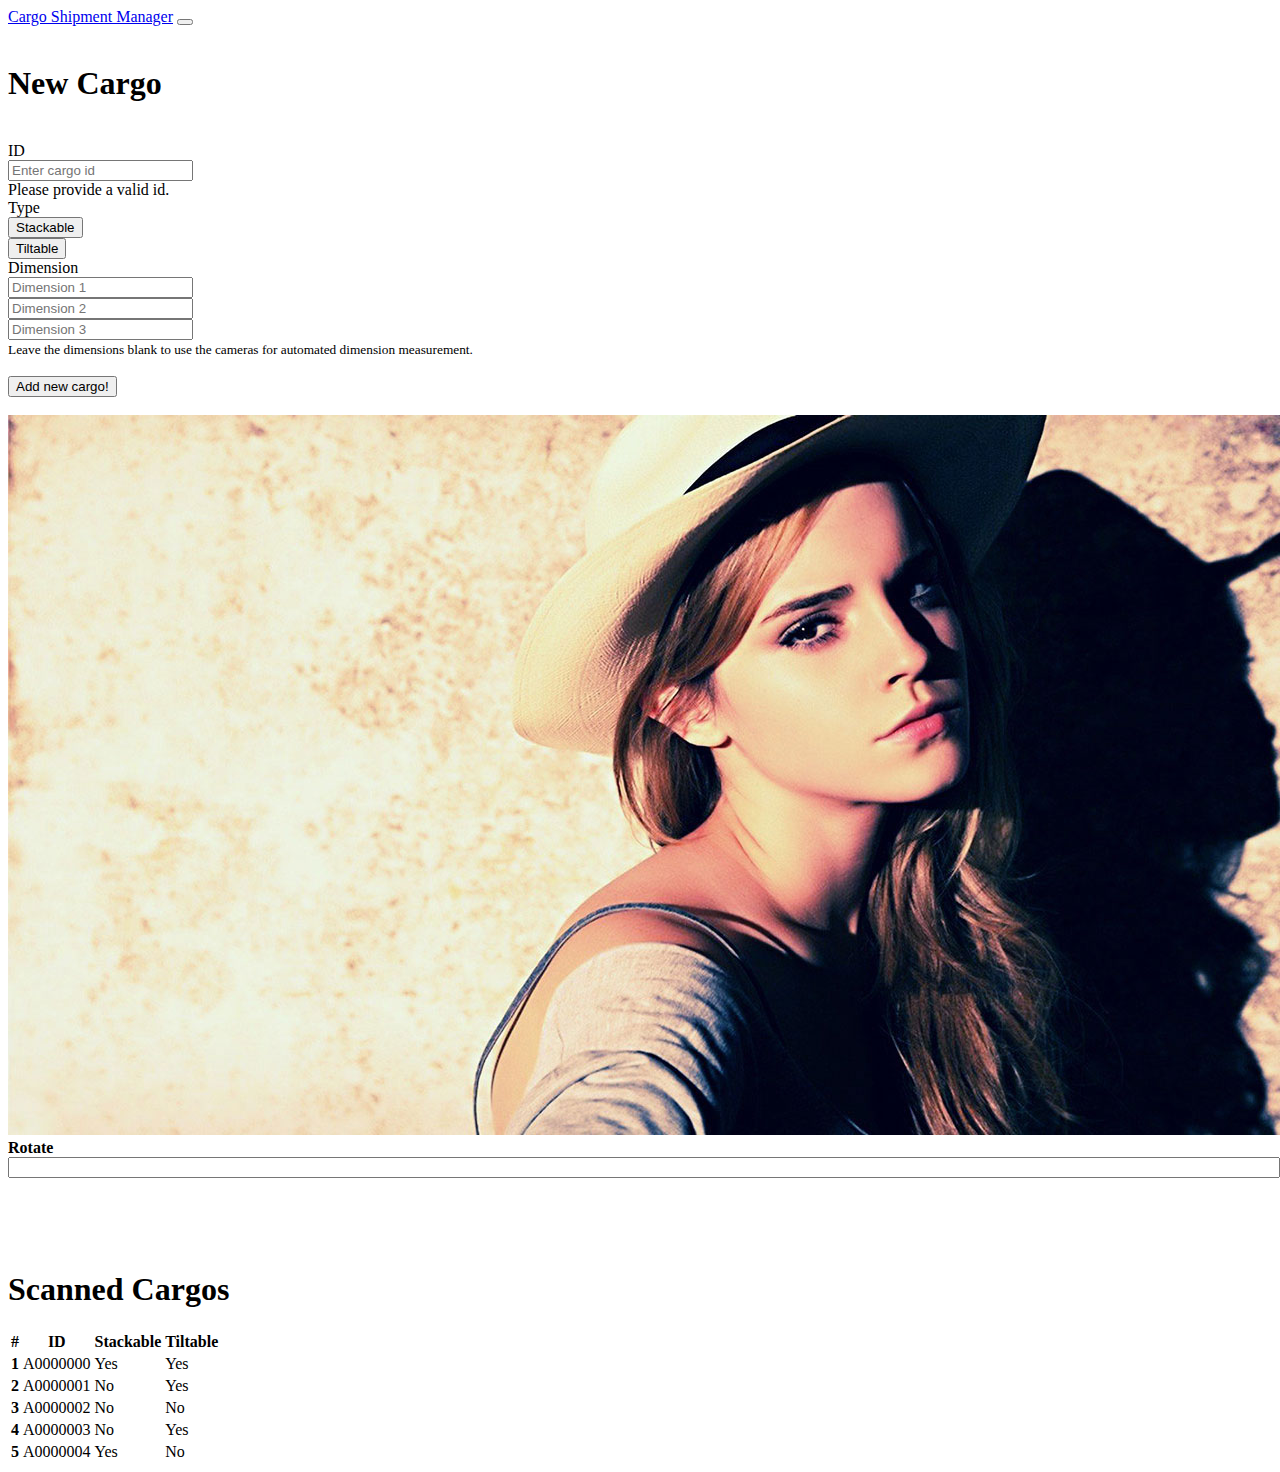
==== cargo_dimension/public/index1.html @ 60f1acf5 "test api" ====
<!doctype html>
<html lang="en">
  <head>
    <title>Cargo Shipment Manager</title>
    <!-- Required meta tags -->
    <meta charset="utf-8">
    <meta name="viewport" content="width=device-width, initial-scale=1, shrink-to-fit=no">

    <!-- Bootstrap CSS -->
    <link rel="stylesheet" href="https://maxcdn.bootstrapcdn.com/bootstrap/4.0.0-beta.2/css/bootstrap.min.css" integrity="sha384-PsH8R72JQ3SOdhVi3uxftmaW6Vc51MKb0q5P2rRUpPvrszuE4W1povHYgTpBfshb" crossorigin="anonymous">

    <link rel="stylesheet" href="./css/cropper.min.css">
    <link rel="stylesheet" href="./css/bootstrap-slider.min.css">
  </head>
  <body>
    <nav class="navbar navbar-expand-lg navbar-light bg-light">
      <div class="container">
      <a class="navbar-brand" href="#">Cargo Shipment Manager</a>
      <button class="navbar-toggler" type="button" data-toggle="collapse" data-target="#navbarSupportedContent" aria-controls="navbarSupportedContent" aria-expanded="false" aria-label="Toggle navigation">
        <span class="navbar-toggler-icon"></span>
      </button>
      </div>
    </nav>
    <br>
    <div class="container">
      <h1>New Cargo</h1>
      <br>
      <form id="cargo-form" action="#" method="post" novalidate>
        <div class="form-group row">
          <label for="id" class="col-sm-2 col-form-label">ID</label>
          <div class="col-sm-10">
            <input type="text" class="form-control" id="cargo-id" aria-describedby="idHelp" placeholder="Enter cargo id" required>
            <div class="invalid-feedback">
              Please provide a valid id.
            </div>
          </div>
        </div>
        <div class="form-group row">
          <label for="type" class="col-sm-2 col-form-label">Type</label>
          <div class="col"><button type="button" class="btn btn-outline-secondary btn-block type-buttons" id="stackable">Stackable</button></div>
          <div class="col"><button type="button" class="btn btn-outline-secondary btn-block type-buttons" id="tiltable" >Tiltable</button></div>
        </div>
        <div class="form-group row">
          <label for="dimension" class="col-sm-2 col-form-label">Dimension</label>
          <div class="col"><input type="number" class="form-control" id="d1" placeholder="Dimension 1"></div>
          <div class="col"><input type="number" class="form-control" id="d2" placeholder="Dimension 2"></div>
          <div class="col"><input type="number" class="form-control" id="d3" placeholder="Dimension 3"></div>
        </div>
        <small id="dimensionHelp" class="form-text text-muted">Leave the dimensions blank to use the cameras for automated dimension measurement.</small>
        <br>
        <br>
        <button type="submit" class="btn btn-primary btn-lg btn-block">Add new cargo!</button>
      </form>
    </div>
    <br>
    <div class="container">
      <img id="image" src="img/sample.jpg">
      <br>
      <div class="container">
        <div class="row slider-container">
          <div class="col-sm-2">
            <label for="ex1-txt">
              <strong>Rotate</strong>
            </label>
          </div>
          <div class="col-sm-10">
            <input id="rotate-degree" data-slider-id='rotate-degree' type="text" data-slider-min="-45" data-slider-max="45" data-slider-step="1" data-slider-value="0" style="width: 100%;" />
          </div>
        </div>
      </div>
    </div>
    <br>
    <br>
    <br>
    <br>
    <nav class="container">
      <h1>Scanned Cargos</h1>
      <table class="table table-striped">
        <thead>
          <tr>
            <th scope="col">#</th>
            <th scope="col">ID</th>
            <th scope="col">Stackable</th>
            <th scope="col">Tiltable</th>
          </tr>
        </thead>
        <tbody>
          <tr>
            <th scope="row">1</th>
            <td>A0000000</td>
            <td>Yes</td>
            <td>Yes</td>
          </tr>
          <tr>
            <th scope="row">2</th>
            <td>A0000001</td>
            <td>No</td>
            <td>Yes</td>
          </tr>
          <tr>
            <th scope="row">3</th>
            <td>A0000002</td>
            <td>No</td>
            <td>No</td>
          </tr>
          <tr>
            <th scope="row">4</th>
            <td>A0000003</td>
            <td>No</td>
            <td>Yes</td>
          </tr>
          <tr>
            <th scope="row">5</th>
            <td>A0000004</td>
            <td>Yes</td>
            <td>No</td>
          </tr>
        </tbody>
      </table>
    </nav>

    <!-- Optional JavaScript -->
    <!-- jQuery first, then Popper.js, then Bootstrap JS -->
    <script src="https://code.jquery.com/jquery-3.2.1.slim.min.js" integrity="sha384-KJ3o2DKtIkvYIK3UENzmM7KCkRr/rE9/Qpg6aAZGJwFDMVNA/GpGFF93hXpG5KkN" crossorigin="anonymous"></script>
    <script src="https://cdnjs.cloudflare.com/ajax/libs/popper.js/1.12.3/umd/popper.min.js" integrity="sha384-vFJXuSJphROIrBnz7yo7oB41mKfc8JzQZiCq4NCceLEaO4IHwicKwpJf9c9IpFgh" crossorigin="anonymous"></script>
    <script src="https://maxcdn.bootstrapcdn.com/bootstrap/4.0.0-beta.2/js/bootstrap.min.js" integrity="sha384-alpBpkh1PFOepccYVYDB4do5UnbKysX5WZXm3XxPqe5iKTfUKjNkCk9SaVuEZflJ" crossorigin="anonymous"></script>
    <script src="./js/cropper.min.js"></script>
    <script src="./js/bootstrap-slider.min.js"></script>
    <script>
      var socket = new WebSocket('ws://54.251.191.230/staff/');

      socket.onopen = function open() {
        console.log('Staff opened socket connection.');
      };

      socket.onmessage = function message(event) {
        var data = JSON.parse(event.data);
        console.log("Received push notification from server: ", data);
      }

      //(function() {
        //'use strict';

        window.addEventListener('load', function() {
          $('#image').cropper({
            rotatable: true,
            zoomable: false,
            crop: function(e) {}
          });

          $('#rotate-degree').slider();
          $('#rotate-degree').on('slide', function(slideEvent) {
            // console.log(slideEvent.value);
            $('#image').cropper('rotateTo', slideEvent.value);
          });

          var form = document.getElementById('cargo-form');
          form.addEventListener('submit', function(event) {
            if (form.checkValidity() === false) {
              event.preventDefault();
              event.stopPropagation();
              form.classList.add('was-validated');
            } else {
              event.preventDefault();

              var url = $(form).attr('action');

              var data = {
                id: $("#cargo-id").val(), 
                stackable: $("#stackable").hasClass("btn-primary") ? true : false,
                tiltable: $("#tiltable").hasClass("btn-primary") ? true : false,
                dimensions: [ $("#d1").val(), $("#d2").val(), $("#d3").val() ]
              };

              console.log(data);

              //var socket = new WebSocket('ws://' + window.location.host + '/staff/');

              if (socket.readyState == WebSocket.OPEN) {
                socket.onopen();
                socket.send(data);
              }

              this.reset();
              typeButtons.forEach(function(node) {
                $(node).removeClass("btn-primary");
                $(node).addClass("btn-outline-secondary");
                form.classList.remove('was-validated');
              })
            }
          }, false);

          var typeButtons = document.querySelectorAll("button.type-buttons");
          typeButtons.forEach(function(node) {
            node.addEventListener('click', function(event) {
              event.preventDefault();

              $(event.target).toggleClass("btn-outline-secondary btn-primary");
            });
          });
        }, false);
      //})();
    </script>
  </body>
</html>
---- cargo_dimension/public/css/cropper.min.css ----
/*!
 * Cropper v3.1.3
 * https://github.com/fengyuanchen/cropper
 *
 * Copyright (c) 2014-2017 Chen Fengyuan
 * Released under the MIT license
 *
 * Date: 2017-10-21T10:03:37.133Z
 */.cropper-container{direction:ltr;font-size:0;line-height:0;position:relative;-ms-touch-action:none;touch-action:none;-webkit-user-select:none;-moz-user-select:none;-ms-user-select:none;user-select:none}.cropper-container img{display:block;height:100%;image-orientation:0deg;max-height:none!important;max-width:none!important;min-height:0!important;min-width:0!important;width:100%}.cropper-canvas,.cropper-crop-box,.cropper-drag-box,.cropper-modal,.cropper-wrap-box{bottom:0;left:0;position:absolute;right:0;top:0}.cropper-canvas,.cropper-wrap-box{overflow:hidden}.cropper-drag-box{background-color:#fff;opacity:0}.cropper-modal{background-color:#000;opacity:.5}.cropper-view-box{display:block;height:100%;outline-color:rgba(51,153,255,.75);outline:1px solid #39f;overflow:hidden;width:100%}.cropper-dashed{border:0 dashed #eee;display:block;opacity:.5;position:absolute}.cropper-dashed.dashed-h{border-bottom-width:1px;border-top-width:1px;height:33.33333%;left:0;top:33.33333%;width:100%}.cropper-dashed.dashed-v{border-left-width:1px;border-right-width:1px;height:100%;left:33.33333%;top:0;width:33.33333%}.cropper-center{display:block;height:0;left:50%;opacity:.75;position:absolute;top:50%;width:0}.cropper-center:after,.cropper-center:before{background-color:#eee;content:" ";display:block;position:absolute}.cropper-center:before{height:1px;left:-3px;top:0;width:7px}.cropper-center:after{height:7px;left:0;top:-3px;width:1px}.cropper-face,.cropper-line,.cropper-point{display:block;height:100%;opacity:.1;position:absolute;width:100%}.cropper-face{background-color:#fff;left:0;top:0}.cropper-line{background-color:#39f}.cropper-line.line-e{cursor:e-resize;right:-3px;top:0;width:5px}.cropper-line.line-n{cursor:n-resize;height:5px;left:0;top:-3px}.cropper-line.line-w{cursor:w-resize;left:-3px;top:0;width:5px}.cropper-line.line-s{bottom:-3px;cursor:s-resize;height:5px;left:0}.cropper-point{background-color:#39f;height:5px;opacity:.75;width:5px}.cropper-point.point-e{cursor:e-resize;margin-top:-3px;right:-3px;top:50%}.cropper-point.point-n{cursor:n-resize;left:50%;margin-left:-3px;top:-3px}.cropper-point.point-w{cursor:w-resize;left:-3px;margin-top:-3px;top:50%}.cropper-point.point-s{bottom:-3px;cursor:s-resize;left:50%;margin-left:-3px}.cropper-point.point-ne{cursor:ne-resize;right:-3px;top:-3px}.cropper-point.point-nw{cursor:nw-resize;left:-3px;top:-3px}.cropper-point.point-sw{bottom:-3px;cursor:sw-resize;left:-3px}.cropper-point.point-se{bottom:-3px;cursor:se-resize;height:20px;opacity:1;right:-3px;width:20px}@media (min-width:768px){.cropper-point.point-se{height:15px;width:15px}}@media (min-width:992px){.cropper-point.point-se{height:10px;width:10px}}@media (min-width:1200px){.cropper-point.point-se{height:5px;opacity:.75;width:5px}}.cropper-point.point-se:before{background-color:#39f;bottom:-50%;content:" ";display:block;height:200%;opacity:0;position:absolute;right:-50%;width:200%}.cropper-invisible{opacity:0}.cropper-bg{background-image:url("[data-uri]")}.cropper-hide{display:block;height:0;position:absolute;width:0}.cropper-hidden{display:none!important}.cropper-move{cursor:move}.cropper-crop{cursor:crosshair}.cropper-disabled .cropper-drag-box,.cropper-disabled .cropper-face,.cropper-disabled .cropper-line,.cropper-disabled .cropper-point{cursor:not-allowed}
/*# sourceMappingURL=cropper.min.css.map */
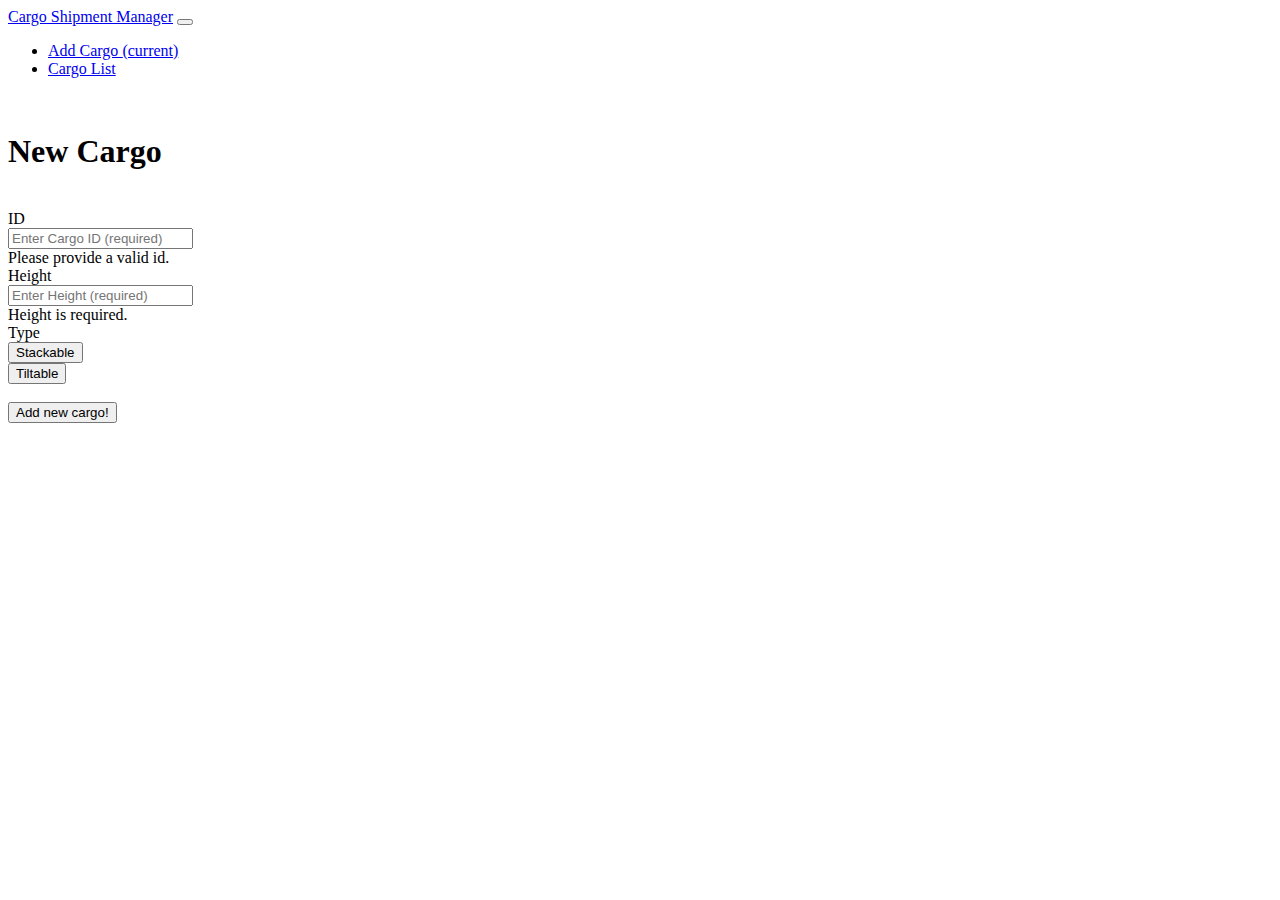
==== commit bb80cbdb: "update UI" ====
--- a/cargo_dimension/public/index1.html
+++ b/cargo_dimension/public/index1.html
@@ -9,16 +9,26 @@
     <!-- Bootstrap CSS -->
     <link rel="stylesheet" href="https://maxcdn.bootstrapcdn.com/bootstrap/4.0.0-beta.2/css/bootstrap.min.css" integrity="sha384-PsH8R72JQ3SOdhVi3uxftmaW6Vc51MKb0q5P2rRUpPvrszuE4W1povHYgTpBfshb" crossorigin="anonymous">
 
-    <link rel="stylesheet" href="./css/cropper.min.css">
-    <link rel="stylesheet" href="./css/bootstrap-slider.min.css">
+    <link rel="stylesheet" href="/static/css/cropper.min.css">
+    <link rel="stylesheet" href="/static/css/bootstrap-slider.min.css">
   </head>
   <body>
     <nav class="navbar navbar-expand-lg navbar-light bg-light">
       <div class="container">
-      <a class="navbar-brand" href="#">Cargo Shipment Manager</a>
-      <button class="navbar-toggler" type="button" data-toggle="collapse" data-target="#navbarSupportedContent" aria-controls="navbarSupportedContent" aria-expanded="false" aria-label="Toggle navigation">
-        <span class="navbar-toggler-icon"></span>
-      </button>
+        <a class="navbar-brand" href="#">Cargo Shipment Manager</a>
+        <button class="navbar-toggler" type="button" data-toggle="collapse" data-target="#navbarSupportedContent" aria-controls="navbarSupportedContent" aria-expanded="false" aria-label="Toggle navigation">
+          <span class="navbar-toggler-icon"></span>
+        </button>
+        <div class="collapse navbar-collapse" id="navbarSupportedContent">
+          <ul class="navbar-nav mr-auto">
+            <li class="nav-item active">
+              <a class="nav-link" href="#">Add Cargo <span class="sr-only">(current)</span></a>
+            </li>
+            <li class="nav-item">
+              <a class="nav-link" href="list">Cargo List</a>
+            </li>
+          </ul>
+        </div>
       </div>
     </nav>
     <br>
@@ -29,31 +39,37 @@
         <div class="form-group row">
           <label for="id" class="col-sm-2 col-form-label">ID</label>
           <div class="col-sm-10">
-            <input type="text" class="form-control" id="cargo-id" aria-describedby="idHelp" placeholder="Enter cargo id" required>
+            <input type="text" class="form-control" id="cargo-id" aria-describedby="idHelp" placeholder="Enter Cargo ID (required)" required>
             <div class="invalid-feedback">
               Please provide a valid id.
             </div>
           </div>
         </div>
         <div class="form-group row">
+          <label for="dimension" class="col-sm-2 col-form-label">Height</label>
+          <div class="col">
+            <input type="number" class="form-control" id="height" placeholder="Enter Height (required)" required="">
+            <div class="invalid-feedback">
+              Height is required.
+            </div>
+          </div>
+          </div>
+          <div class="form-group row">
           <label for="type" class="col-sm-2 col-form-label">Type</label>
           <div class="col"><button type="button" class="btn btn-outline-secondary btn-block type-buttons" id="stackable">Stackable</button></div>
           <div class="col"><button type="button" class="btn btn-outline-secondary btn-block type-buttons" id="tiltable" >Tiltable</button></div>
+
+          <!-- <div class="col"><input type="number" class="form-control" id="width" placeholder="Width"></div>
+          <div class="col"><input type="number" class="form-control" id="length" placeholder="Length"></div> -->
         </div>
-        <div class="form-group row">
-          <label for="dimension" class="col-sm-2 col-form-label">Dimension</label>
-          <div class="col"><input type="number" class="form-control" id="d1" placeholder="Dimension 1"></div>
-          <div class="col"><input type="number" class="form-control" id="d2" placeholder="Dimension 2"></div>
-          <div class="col"><input type="number" class="form-control" id="d3" placeholder="Dimension 3"></div>
-        </div>
-        <small id="dimensionHelp" class="form-text text-muted">Leave the dimensions blank to use the cameras for automated dimension measurement.</small>
-        <br>
+        <!-- <small id="dimensionHelp" class="form-text text-muted">Leave the width and length blank to use the cameras for automated dimension measurement.</small>
+        <br> -->
         <br>
         <button type="submit" class="btn btn-primary btn-lg btn-block">Add new cargo!</button>
       </form>
     </div>
     <br>
-    <div class="container">
+    <!-- <div class="container">
       <img id="image" src="img/sample.jpg">
       <br>
       <div class="container">
@@ -70,62 +86,14 @@
       </div>
     </div>
     <br>
-    <br>
-    <br>
-    <br>
-    <nav class="container">
-      <h1>Scanned Cargos</h1>
-      <table class="table table-striped">
-        <thead>
-          <tr>
-            <th scope="col">#</th>
-            <th scope="col">ID</th>
-            <th scope="col">Stackable</th>
-            <th scope="col">Tiltable</th>
-          </tr>
-        </thead>
-        <tbody>
-          <tr>
-            <th scope="row">1</th>
-            <td>A0000000</td>
-            <td>Yes</td>
-            <td>Yes</td>
-          </tr>
-          <tr>
-            <th scope="row">2</th>
-            <td>A0000001</td>
-            <td>No</td>
-            <td>Yes</td>
-          </tr>
-          <tr>
-            <th scope="row">3</th>
-            <td>A0000002</td>
-            <td>No</td>
-            <td>No</td>
-          </tr>
-          <tr>
-            <th scope="row">4</th>
-            <td>A0000003</td>
-            <td>No</td>
-            <td>Yes</td>
-          </tr>
-          <tr>
-            <th scope="row">5</th>
-            <td>A0000004</td>
-            <td>Yes</td>
-            <td>No</td>
-          </tr>
-        </tbody>
-      </table>
-    </nav>
-
+    <br> -->
     <!-- Optional JavaScript -->
     <!-- jQuery first, then Popper.js, then Bootstrap JS -->
-    <script src="https://code.jquery.com/jquery-3.2.1.slim.min.js" integrity="sha384-KJ3o2DKtIkvYIK3UENzmM7KCkRr/rE9/Qpg6aAZGJwFDMVNA/GpGFF93hXpG5KkN" crossorigin="anonymous"></script>
+    <script src="https://code.jquery.com/jquery-3.1.1.min.js"></script>
     <script src="https://cdnjs.cloudflare.com/ajax/libs/popper.js/1.12.3/umd/popper.min.js" integrity="sha384-vFJXuSJphROIrBnz7yo7oB41mKfc8JzQZiCq4NCceLEaO4IHwicKwpJf9c9IpFgh" crossorigin="anonymous"></script>
     <script src="https://maxcdn.bootstrapcdn.com/bootstrap/4.0.0-beta.2/js/bootstrap.min.js" integrity="sha384-alpBpkh1PFOepccYVYDB4do5UnbKysX5WZXm3XxPqe5iKTfUKjNkCk9SaVuEZflJ" crossorigin="anonymous"></script>
-    <script src="./js/cropper.min.js"></script>
-    <script src="./js/bootstrap-slider.min.js"></script>
+    <script src="/static/js/cropper.min.js"></script>
+    <script src="/static/js/bootstrap-slider.min.js"></script>
     <script>
       var socket = new WebSocket('ws://54.251.191.230/staff/');
 
@@ -163,30 +131,35 @@
             } else {
               event.preventDefault();
 
+              var height = $("#height").val();
+              var width = $("#width").val();
+              var length = $("#length").val();
+              var takePicture = (!$.isNumeric(width) || !$.isNumeric(length));
+
               var url = $(form).attr('action');
 
               var data = {
-                id: $("#cargo-id").val(), 
-                stackable: $("#stackable").hasClass("btn-primary") ? true : false,
-                tiltable: $("#tiltable").hasClass("btn-primary") ? true : false,
-                dimensions: [ $("#d1").val(), $("#d2").val(), $("#d3").val() ]
+                "id": $("#cargo-id").val(), 
+                "stackable": $("#stackable").hasClass("btn-primary") ? true : false,
+                "tiltable": $("#tiltable").hasClass("btn-primary") ? true : false,
+                "dimensions": [height, width, length],
+                "take_picture": takePicture
               };
 
               console.log(data);
 
               //var socket = new WebSocket('ws://' + window.location.host + '/staff/');
 
-              if (socket.readyState == WebSocket.OPEN) {
-                socket.onopen();
-                socket.send(data);
-              }
+              $.post("https://54.251.191.230/api/cargo", data, function(data) {
+                console.log(data);
+              });
 
               this.reset();
               typeButtons.forEach(function(node) {
                 $(node).removeClass("btn-primary");
                 $(node).addClass("btn-outline-secondary");
-                form.classList.remove('was-validated');
-              })
+              });
+              form.classList.remove('was-validated');
             }
           }, false);
 
